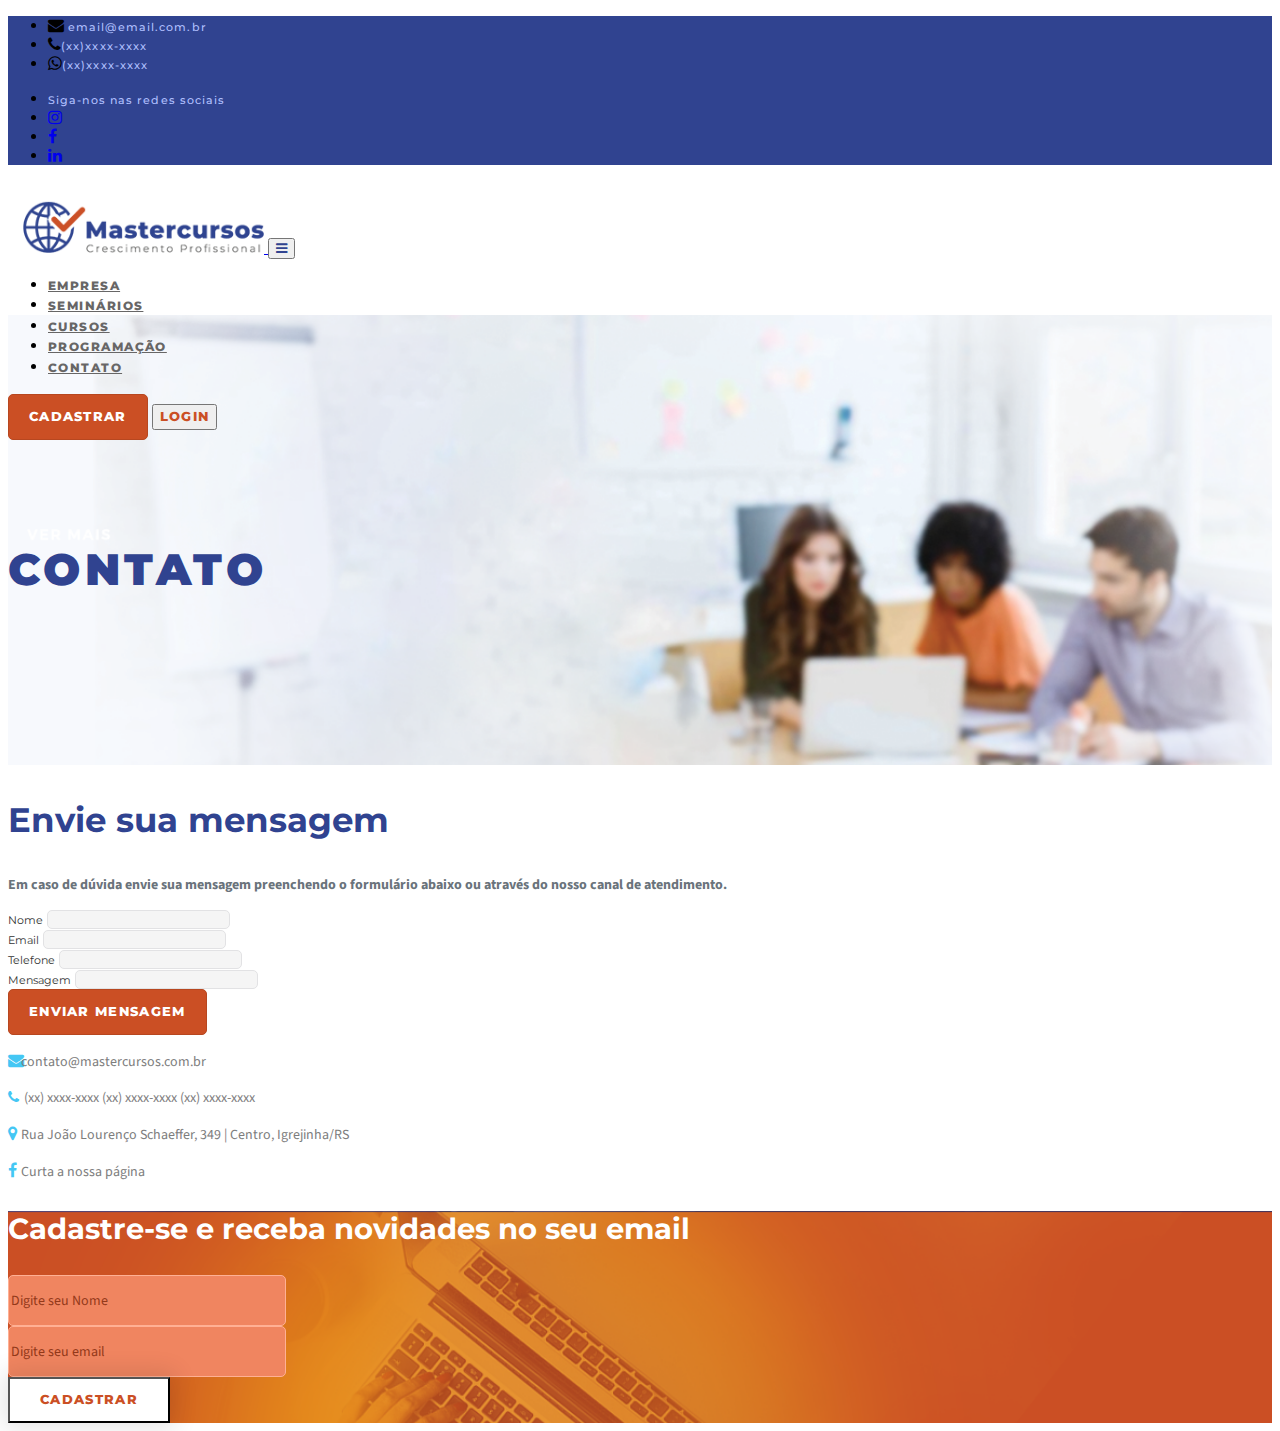
==== contato.html @ 341335ff "Primeiro commit" ====
<!DOCTYPE html>
<html lang="en">
  <head>
    <meta charset="UTF-8" />
    <meta name="viewport" content="width=device-width, initial-scale=1.0" />
    <meta http-equiv="X-UA-Compatible" content="ie=edge" />
    <link
      rel="stylesheet"
      href="https://stackpath.bootstrapcdn.com/bootstrap/4.3.0/css/bootstrap.min.css"
      integrity="sha384-PDle/QlgIONtM1aqA2Qemk5gPOE7wFq8+Em+G/hmo5Iq0CCmYZLv3fVRDJ4MMwEA"
      crossorigin="anonymous"
    />
    <link
      rel="stylesheet"
      href="https://stackpath.bootstrapcdn.com/font-awesome/4.7.0/css/font-awesome.min.css"
    />
    <link
      href="https://fonts.googleapis.com/css?family=Montserrat:500,600,700,800,900|Source+Sans+Pro"
      rel="stylesheet"
    />
    <link rel="stylesheet" href="style.css" />
    <title>Mastercursos</title>
  </head>

  <body>
    <!--Navegação-->
    <!--Top Bar-->
    <nav class="navbar navbar-expand-md hide-on-small navbar-light bg-azul 
    ">
      <div class="container">
      <div class="collapse navbar-collapse">
          <ul class="navbar-nav mr-auto">
            <li class="nav-item ">
              <i class="fa fa-envelope text-white"></i>
              <span class="navbar-text topbar-text">email@email.com.br</span>           
            </li>
            <li class="nav-item">
              <i class="fa fa-phone text-white"></i
              ><span class="navbar-text topbar-text">(xx)xxxx-xxxx</span>
            </li>
            <li class="nav-item">
              <i class="fa fa-whatsapp text-white"></i
              ><span class="navbar-text topbar-text">(xx)xxxx-xxxx</span>
            </li>
          </ul>
          <ul class="navbar-nav ml-auto">
            <li class="nav-item">
              <span class="navbar-text topbar-text"
                >Siga-nos nas redes sociais</span
              >
            </li>
            <li class="nav-item">
              <a class="nav-link links-social-media" href="#"
                ><i class="fa fa-instagram text-white"></i
              ></a>
            </li>
            <li class="nav-item">
              <a class="nav-link links-social-media" href="#"
                ><i class="fa fa-facebook text-white"></i
              ></a>
            </li>
            <li class="nav-item">
              <a class="nav-link links-social-media" href="#"
                ><i class="fa fa-linkedin text-white"></i
              ></a>
            </li>
          </ul>
        </div>
      </div>
    </nav>
    <!--Menu Principal-->
    <nav class="navbar navbar-expand-xl nav-transparent bg-transparent">
      <div class="container">
        <a class="navbar-brand logo-link" href="#">
          <img src="img/logo.png" class="logo" alt="" />
        </a>
        <button
          class="navbar-toggler"
          type="button"
          data-toggle="collapse"
          data-target="#navbarResponsive"
          aria-controls="navbarResponsive"
          aria-expanded="false"
          aria-label="Toggle navigation"
        >
          <span class="navbar-toggler-icon"><i class="fa fa-navicon text-azul"></i></span>
        </button>
        <div class="collapse navbar-collapse" id="navbarResponsive">
          <ul class="navbar-nav mx-auto">
            <li class="nav-item">
              <a class="nav-link links-menu" href="/empresa.html">EMPRESA </a>
            </li>
            <li class="nav-item">
              <a class="nav-link links-menu" href="/seminarios.html"
                >SEMINÁRIOS</a
              >
            </li>
            <li class="nav-item">
              <a class="nav-link links-menu" href="/cursos.html">CURSOS</a>
            </li>
            <li class="nav-item">
              <a class="nav-link links-menu" href="/programacao.html"
                >PROGRAMAÇÃO</a
              >
            </li>
            <li class="nav-item">
              <a class="nav-link links-menu" href="/contato.html">CONTATO</a>
            </li>
          </ul>
          <form class="form-inline">
            <button class="btn btn-orange" type="button">
              CADASTRAR
            </button>
            <button class="btn btn-transparent btn-transparent-custom" type="button">
              LOGIN
            </button>
          </form>
        </div>
      </div>
    </nav>

    <!--Header: Showcase-->
    <header id="main-section">
      <div class="main-inner container">
        <div class="row">
          <div class="col-lg-4">
            <h1 class="banner-title text-azul">CONTATO</h1>
          </div>
        </div>
      </div>
    </header>

  <!--Seção: Formulario-->

    <section class="formulario bg-white">
      <div class="container">
        <div class="row p-5">
          <div class="col-sm-12 col-md-6">
            <h3 class="title-5">Envie sua mensagem</h3>
            <p class="paragraph-1">Em caso de dúvida envie sua mensagem preenchendo o formulário abaixo ou através do nosso canal de atendimento. </p>
            <form>
                <div class="form-group">
                  <label for="nome1" class="label-custom">Nome</label>
                  <input type="text"  name="nome1" class="form-control form-control-custom-2" id="nome1">
                </div>
                <div class="form-group">
                    <label for="email1" class="label-custom">Email</label>
                    <input type="email"  name="email" class="form-control form-control-custom-2" id="email1">
                  </div>
                  <div class="form-group">
                      <label for="telefone1" class="label-custom">Telefone</label>
                      <input type="tel"  name="telefone1" class="form-control form-control-custom-2" id="telefone1">
                    </div>
                    <div class="form-group">
                        <label for="mensagem1" class="label-custom">Mensagem</label>
                        <input type="text"  name="mensagem1" class="form-control form-control-custom-2" id="mensagem1">
                      </div>
                     
                 
                <button type="submit" class="btn btn-orange btn-block">Enviar Mensagem</button>
              </form>
          </div>
          <div class="col-sm-12 col-md-6 p-5">
            <p><i class="fa fa-envelope card-icon"></i><span class="paragraph-2 pl-2">contato@mastercursos.com.br</span></p>
            <p class="paragraph-2"><i class="fa fa-phone card-icon"></i>
              <span class="paragraph-2">(xx) xxxx-xxxx</span>
             <span class="d-block pl-3 paragraph-2">(xx) xxxx-xxxx</span>
             <span class="d-block pl-3 paragraph-2">(xx) xxxx-xxxx</span></p>
            <p></p>
            <p><i class="fa fa-map-marker card-icon"></i><span class="paragraph-2">Rua João Lourenço Schaeffer, 349 | Centro, Igrejinha/RS</span></p>
            <p><a><i class="fa fa-facebook card-icon"></i></a></i><span class="paragraph-2">Curta a nossa página</span></p>
          </div>
          
          </div>
        </div>
        </div>
      </div>
    </section>
 
   <!--Newsletter-->
    <section class="newsletter background-image-2 p-5">
        <div class="container">
          <div class="row">
            <div class="col-12 d-flex justify-content-center">
                <h3 class="title-4">Cadastre-se e receba novidades no seu email</h3></div>
            </div>
            
          <div class="row">
              <div class="col-12 d-flex justify-content-center">
                  <form class="form-inline">
                      <div class="form-group mx-sm-2 mb-2">
                          <label for="nome" class="sr-only">Nome</label>
                          
                          <input type="text" class="form-control form-control-custom" id="nome" placeholder="Digite seu Nome">
                        </div>
                      <div class="form-group mx-sm-2 mb-2">
                        <label for="email" class="sr-only">Email</label>
                        <input type="email" class="form-control form-control-custom" id="email" placeholder="Digite seu email">
                      </div>
                      <button type="submit" class="btn btn-white-orange mb-2">Cadastrar</button>
                    </form>
                  </div>
              </div>
           
          </div>
        </div>
      </section>

    <footer class="footer bg-azul py-4">
         
    </footer>

    <!--Scripts BootStrap-->
    <script
      src="https://code.jquery.com/jquery-3.3.1.slim.min.js"
      integrity="sha384-q8i/X+965DzO0rT7abK41JStQIAqVgRVzpbzo5smXKp4YfRvH+8abtTE1Pi6jizo"
      crossorigin="anonymous"
    ></script>
    <script
      src="https://cdnjs.cloudflare.com/ajax/libs/popper.js/1.14.7/umd/popper.min.js"
      integrity="sha384-UO2eT0CpHqdSJQ6hJty5KVphtPhzWj9WO1clHTMGa3JDZwrnQq4sF86dIHNDz0W1"
      crossorigin="anonymous"
    ></script>
    <script
      src="https://stackpath.bootstrapcdn.com/bootstrap/4.3.0/js/bootstrap.min.js"
      integrity="sha384-7aThvCh9TypR7fIc2HV4O/nFMVCBwyIUKL8XCtKE+8xgCgl/PQGuFsvShjr74PBp"
      crossorigin="anonymous"
    ></script>
  </body>
</html>
---- style.css ----
/*Estilos básicos*/
body {
  font-family: "Montserrat", sans-serif;
}

/*.navbar-text {
  padding-top: 0 !important;
  padding-bottom: 0 !important;
  padding-left: 5px;
  padding-right: 25px;
  font-size: 11px;
  font-weight: 500;
  letter-spacing: 1.1;
  height: 11px;
}

.nav-link {
  padding: 0 5px 0 0px !important;
}*/

/*Cores*/

.bg-azul {
  background-color: #304390;
}

.text-azul {
  color: #304390 !important;
}

.text-blue-2 {
  color: #b1c0ff !important;
}

.bg-laranja {
  background-color: #cb4f24;
}

/*TopBar*/

.topbar-text {
  color: #b1c0ff !important;
  font-family: Montserrat;
  font-size: 11px;
  font-weight: 500;
  letter-spacing: 1.1px;
  padding-top: 0;
  padding-bottom: 0;
  padding-left: 0;
  padding-right: 25px;
}

.links-social-media {
  padding-top: 0 !important;
  padding-bottom: 0 !important;
  padding-left: 0 !important;
  padding-right: 5px !important;
}

/*Hide top bar on small devices*/

@media (max-width: 767px) {
  .hide-on-small {
    display: none;
  }
}

/*Navbar principal: Menu*/

.nav-transparent {
  background: transparent;
}

.logo {
  width: 256px;
}

.logo-link {
  height: 100px !important;
}

.links-menu {
  color: #676666;
  font-family: "Montserrat";
  font-size: 12px;
  font-weight: 800;
  line-height: 19.65px;
  text-transform: uppercase;
  letter-spacing: 1.44px;
}

/*Links menu toggle*/

/*Botões customizados*/
.btn-orange {
  height: 46px;
  border-radius: 5px;
  border: 1px solid #b74720;
  background-color: #cb4f24;
  color: #ffffff;
  font-family: "Montserrat";
  font-size: 13px;
  font-weight: 800;
  line-height: 19.65px;
  text-transform: uppercase;
  letter-spacing: 1.3px;
  padding-left: 20px;
  padding-right: 20px;
}

.btn-transparent-custom {
  color: #cb4f24;
  font-family: "Montserrat";
  font-size: 13px;
  font-weight: 800;
  line-height: 19.65px;
  text-transform: uppercase;
  letter-spacing: 1.3px;
}

.btn-white-orange {
  width: 162px;
  height: 46px;
  box-shadow: 0 0 24px 5px rgba(0, 2, 0, 0.11);
  background-color: #fff;
  color: #cb4f24;
  font-family: "Montserrat";
  font-size: 13px;
  font-weight: 800;
  line-height: 19.65px;
  text-transform: uppercase;
  letter-spacing: 1.3px;
}

/*Banner principal com menu toggler */
/*Home*/

@media (max-width: 1199px) {
  #home-section {
    background: url(img/banner.png);
    background-repeat: no-repeat;
    background-size: cover;
    background-attachment: fixed;
    width: 100%;
    min-height: 400px;
    background-position: center top;
  }
  #home-section .home-inner {
    padding-top: 150px;
  }
}

/*Banner principal menu normal*/
@media (min-width: 1200px) {
  #home-section {
    background: url(img/banner.png);
    background-repeat: no-repeat;
    background-size: cover;
    background-attachment: fixed;
    width: 100%;
    min-height: 700px;
    margin-top: -125px;
    background-position: center top;
  }
  #home-section .home-inner {
    padding-top: 250px;
  }
}

/*Demais Páginas*/
@media (min-width: 1200px) {
  #main-section {
    background: url(img/banner.png);
    background-repeat: no-repeat;
    background-size: cover;
    background-attachment: fixed;
    background-position: center top;
    width: 100%;
    min-height: 450px;
    margin-top: -125px;
  }
  #main-section .main-inner {
    padding-top: 200px;
  }
}
@media (max-width: 1199px) {
  #main-section {
    background: url(img/banner.png);
    background-repeat: no-repeat;
    background-size: cover;
    background-attachment: fixed;
    background-position: center top;
    width: 100%;
    min-height: 400px;
  }
  #main-section .main-inner {
    padding-top: 150px;
  }
}

/*Banner principal menu normal*/

.banner-title {
  font-family: "Montserrat";
  font-size: 44px;
  font-weight: 900;
  line-height: 50.65px;
  text-transform: uppercase;
  letter-spacing: 4.4px;
  padding-bottom: 20px;
}

/*Cards*/

/*Card Principal */

.card-custom {
  width: 260px !important;
  border: none !important;
  border-radius: 10px;
  box-shadow: 0 0 32px 6px rgba(0, 2, 0, 0.04);
}

.card-title-principal {
  font-size: 71px;
  font-weight: bold;
  color: #44c7f4;
  margin-bottom: 0;
}

.card-title-secondary {
  font-size: 32px;
  font-weight: bold;
  color: #44c7f4;
}

.card-paragraph {
  font-size: 14px;
  font-weight: 800;
  color: #304390;
}

.card-icon {
  color: #44c7f4;
  width: 13px;
  height: 13px;
}

.card-icon-paragraph {
  font-family: "Source Sans Pro", sans-serif;
  font-size: 12px;
  color: #6a737b;
  font-weight: 800;
}

/* Cards Azuis*/

.card-blue {
  width: 350px;
  height: 408px;
  box-shadow: 0 0 32px 6px rgba(0, 2, 0, 0.04);
  border-radius: 10px;
  border: 1px solid #5272f4;
  background-color: #3b52b0;
  opacity: 0.6;
}

.card-blue-title {
  color: #44c7f4;
  font-family: Montserrat;
  font-size: 20px;
  font-weight: 700;
  text-transform: uppercase;
}

/*Cards Icones Destacados*/

.card-icon-custom {
  padding: 20px;
  width: 100px;
  border-radius: 10px;
  margin-left: 25%;
  margin-top: -50px;
}

.card-icon-title-2 {
  font-family: "Montserrat";
  font-size: 16px;
  font-weight: bold;
}

/*Titles*/

.title-2 {
  position: relative;
  font-size: 34px;
  color: #304390;
  font-weight: bold;
  text-transform: capitalize;
  overflow: hidden;
}

.title-2::after {
  content: "";
  background-color: #44c7f4;
  display: inline-block;
  vertical-align: bottom;
  width: 13px;
  height: 4px;
  border: 1px solid #44c7f4;
  position: absolute;
  top: 37px;
  left: 0;
}

.title-3 {
  position: relative;
  font-size: 34px;
  color: #ffffff;
  font-weight: bold;
  text-transform: capitalize;
  overflow: hidden;
}

.title-3::after {
  content: "";
  background-color: #44c7f4;
  display: inline-block;
  vertical-align: bottom;
  width: 13px;
  height: 6px;
  border: 1px solid #44c7f4;
  position: absolute;
  top: 37px;
  left: 50%;
}

.title-4 {
  color: #ffffff;
  font-size: 29px;
  font-weight: bold;
}

.title-5 {
  color: #304390;
  font-family: "Montserrat";
  font-size: 34px;
  font-weight: bold;
}

/*Paragraphs*/
.paragraph-1 {
  color: #6a737b;
  font-family: "Source Sans Pro";
  font-weight: bold;
  font-size: 14px;
}

.paragraph-2 {
  color: #7d7d7d;
  font-family: "Source Sans Pro";
  font-weight: 400;
  font-size: 14px;
}

/* Span Azul*/
.span-blue {
  color: #304390;
  font-family: Montserrat;
  font-size: 14px;
  font-weight: 700;
}

/*Section Backgrounds*/

.background-image {
  background: url(img/cursos.png);
  background-repeat: no-repeat;
  background-size: cover;
  width: 100%;
  background-position: center top;
}

.background-image-2 {
  background: url(img/fundo_laranja.png);
  width: 100%;
  background-position: center top;
  background-repeat: no-repeat;
  background-size: cover;
}

.background-image-3 {
  background: url(img/estrutura.png);
  width: 100%;
  background-position: center top;
  background-repeat: no-repeat;
  background-size: cover;
  min-height: 700px;
}

/*Input Newsletter*/
.form-control-custom {
  width: 272px;
  height: 47px;
  border-radius: 5px;
  border: 1px solid #ffb094;
  background-color: #f08560;
  border-radius: 5px;
  border: 1px solid #ffb094;
  background-color: #f08560;
}

.form-control-custom::placeholder {
  color: #93391a;
  font-family: "Source Sans Pro";
  font-size: 14px;
}

/*Input Formulário*/

.form-control-custom-2 {
  border-radius: 5px;
  border: 1px solid #e2e2e4;
  background-color: #f5f5f5;
}

.label-custom {
  color: #333333;
  font-family: Montserrat;
  font-size: 11px;
}

/*Footer Custom Styles*/

.footer-text {
  font-family: "Montserrat";
  font-size: 11px;
  color: #fff;
  font-weight: 400;
}
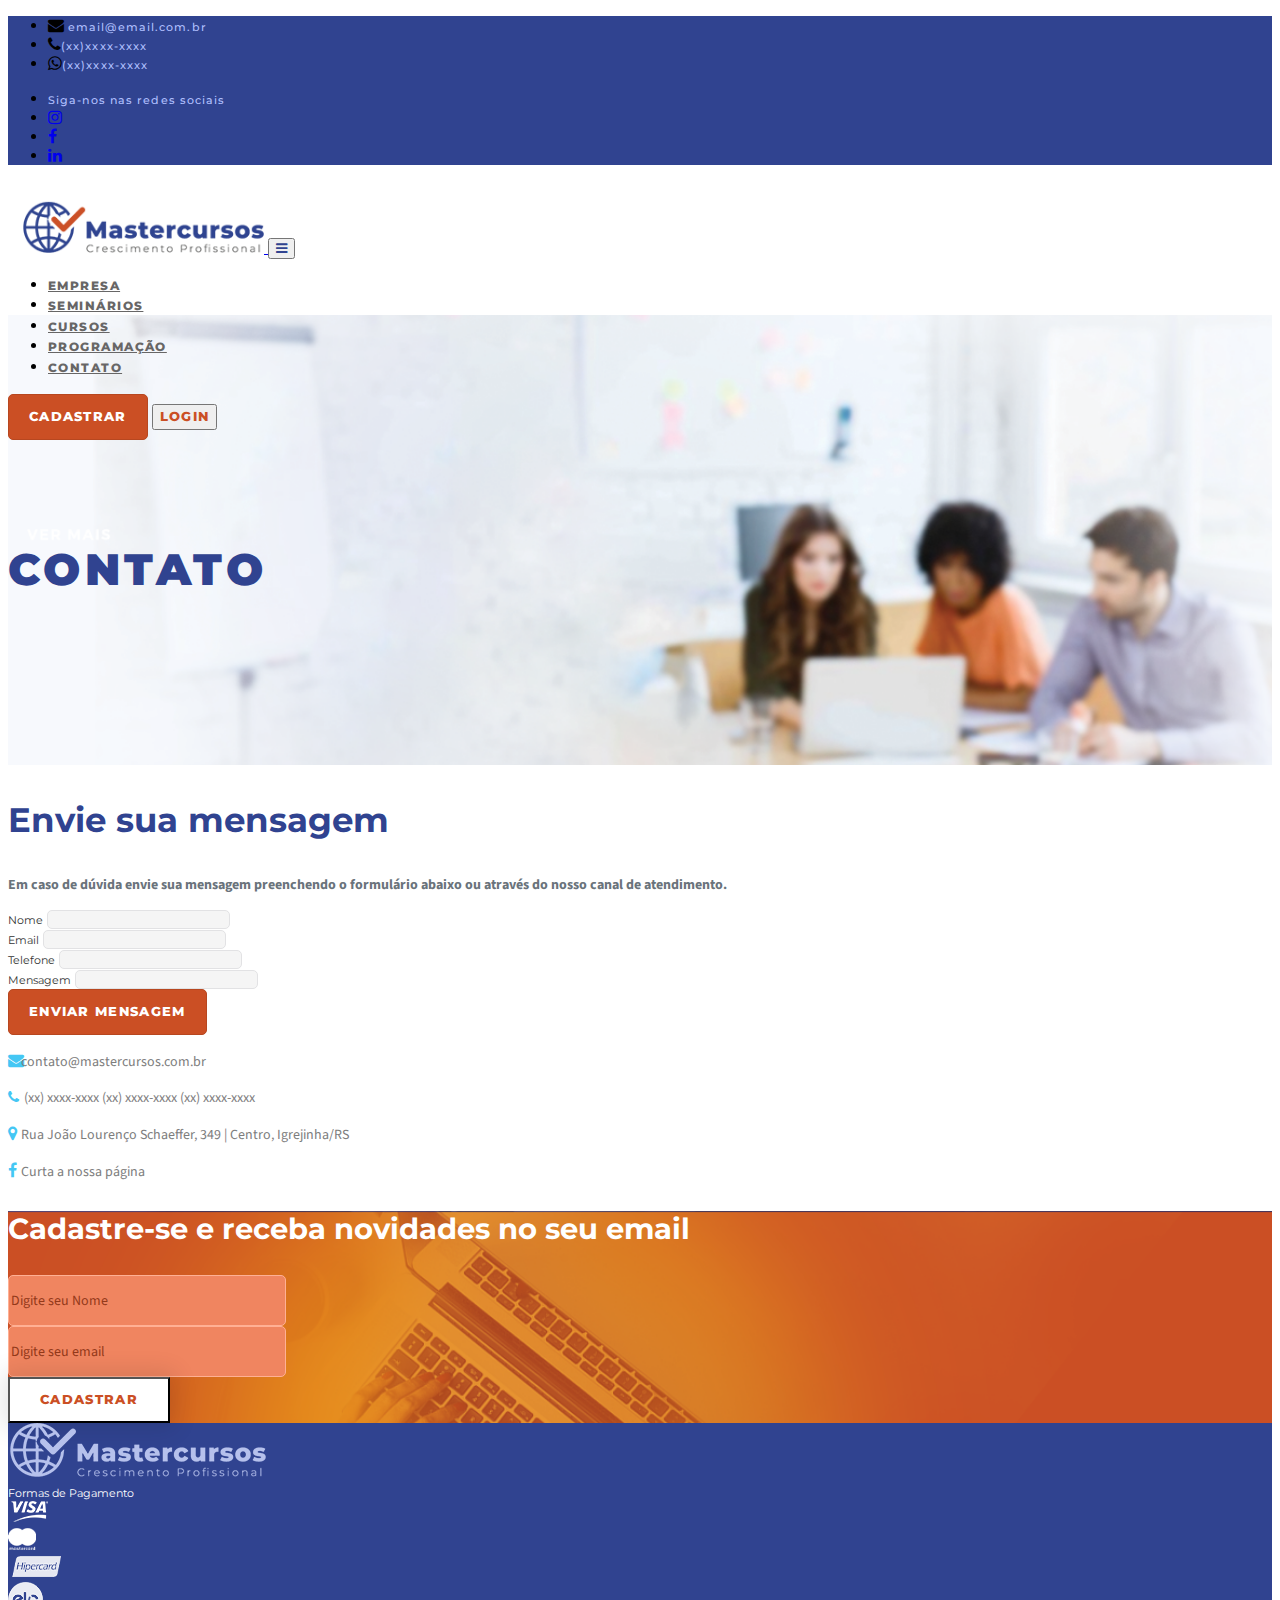
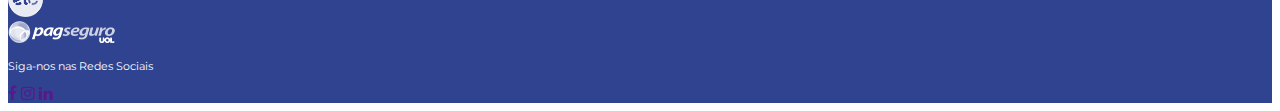
==== commit 65ba07af: "Inclusão Footer" ====
--- a/contato.html
+++ b/contato.html
@@ -206,9 +206,35 @@
         </div>
       </section>
 
-    <footer class="footer bg-azul py-4">
-         
-    </footer>
+      <footer class="footer bg-azul p-5">
+        <div class="navbar navbar-fixed-bottom footer">
+          <div class="container">
+            <div class="col-md-12 col-lg-3 pb-4">
+                <div class="footer-logo"><img src="img/logo-azul.png" alt="" class="img-fluid"></div> 
+            </div>
+            <div class="col-md-12 col-lg-5 pl-3"> <div class="d-flex flex-row align-middle">
+               
+                <div class="footer-text pr-2">Formas de Pagamento</div>
+                <div class="icon-footer">
+                  <img src="img/icone_visa.png" alt=""></div>
+                  <div class="icon-footer"> <img src="img/icone_master.png" alt=""></div>
+                 <div class="icon-footer"><img src="img/icone_hiper.png" alt=""></div>
+                  <div class="icon-footer"><img src="img/icone_elo.png" alt=""></div>
+                  <div class="icon-footer"><img src="img/icone_pagseguro.png" alt=""></div>
+                  
+                </div></div>
+                <div class="col-md-12 col-lg-4 pl-2">
+                  <div class="d-flex flex-row"><p class="footer-text pr-3">Siga-nos nas Redes Sociais</p>
+                    <a href=""><i class="fa fa-facebook text-white pr-1"></i></a>
+                    <a href=""><i class="fa fa-instagram text-white pr-1"></i></a>
+                    <a href=""><i class="fa fa-linkedin text-white"></i></a></div>
+                  
+                </div>
+           
+            </div>
+          </div>
+       </div>     
+      </footer>
 
     <!--Scripts BootStrap-->
     <script
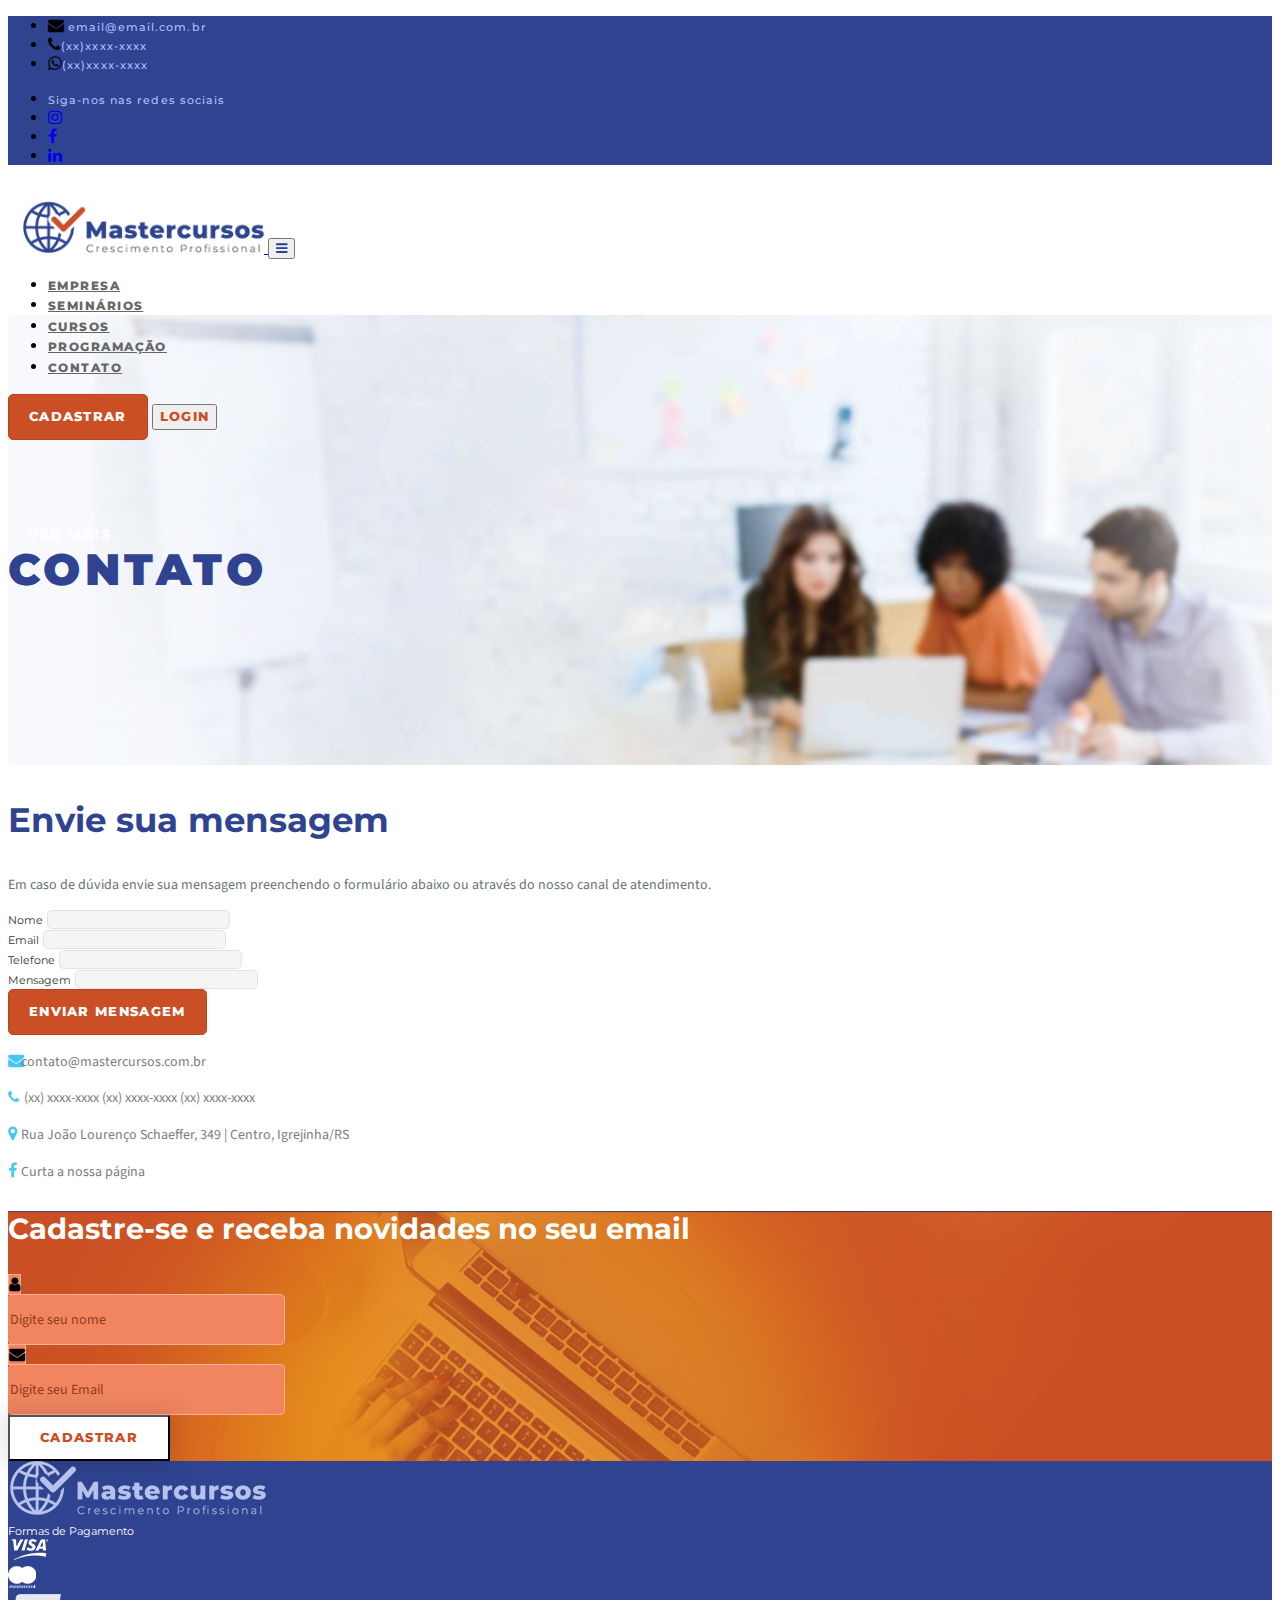
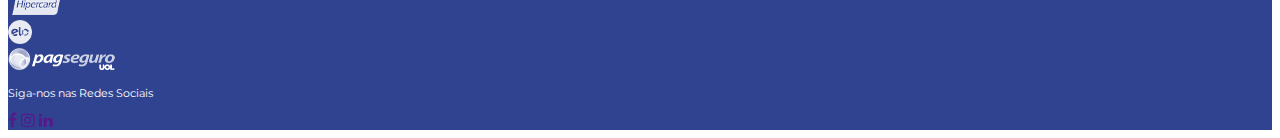
==== commit e1043ef6: "Mastercursos revisão" ====
--- a/contato.html
+++ b/contato.html
@@ -1,6 +1,12 @@
 <!DOCTYPE html>
-<html lang="en">
+<html lang="pt-BR">
   <head>
+    <meta name="title" content="Contato|Mastercursos Crescimento Profissional">
+    <meta name="description" content="Mastercursos Crescimento Profissional, cursos profissionalizantes, seminários. Cursos de nutrição">
+    <meta name="keywords" content="Cursos Profissionalizantes Igrejinha - RS, Mastercursos, Cursos Profissonalizantes, Crescimento Profissional ">
+    <meta name="robots" content="index, follow">
+    <meta http-equiv="Content-Type" content="text/html; charset=utf-8">
+    <meta name="language" content="Portuguese">  
     <meta charset="UTF-8" />
     <meta name="viewport" content="width=device-width, initial-scale=1.0" />
     <meta http-equiv="X-UA-Compatible" content="ie=edge" />
@@ -178,62 +184,74 @@
     </section>
  
    <!--Newsletter-->
-    <section class="newsletter background-image-2 p-5">
+   <section class="newsletter background-image-2 p-5">
+    <div class="container">
+      <div class="row">
+        <div class="col-12 d-flex justify-content-center">
+            <h3 class="title-4">Cadastre-se e receba novidades no seu email</h3></div>
+        </div>
+        
+      <div class="row">
+          <div class="col-12 d-flex justify-content-center">
+              <form class="form-inline">
+                <div class="form-group mx-sm-2 mb-2">
+                    <div class="input-group">
+                        <div class="input-group-prepend">
+                          <span class="input-group-text" id="basic-addon1"><i class="fa fa-user text-white"></i></span>
+                        </div>
+                        <input type="text" class="form-control form-control-custom" placeholder="Digite seu nome" aria-label="Username" aria-describedby="basic-addon1">
+                      </div>
+                </div>
+                 <div class="form-group mx-sm-2 mb-2">
+                    <div class="input-group">
+                        <div class="input-group-prepend">
+                          <span class="input-group-text" id="basic-addon2"><i class="fa fa-envelope text-white"></i></span>
+                        </div>
+                        <input type="text" class="form-control form-control-custom" placeholder="Digite seu Email" aria-label="Username" aria-describedby="basic-addon1">
+                      </div>
+                 </div>
+                 <button type="submit" class="btn btn-white-orange mb-2">Cadastrar</button>
+                  </div>
+                  
+                 
+                </form>
+              </div>
+          </div>
+       
+      </div>
+    </div>
+  </section>
+
+      <footer class="footer bg-azul p-5">
         <div class="container">
           <div class="row">
-            <div class="col-12 d-flex justify-content-center">
-                <h3 class="title-4">Cadastre-se e receba novidades no seu email</h3></div>
-            </div>
-            
-          <div class="row">
-              <div class="col-12 d-flex justify-content-center">
-                  <form class="form-inline">
-                      <div class="form-group mx-sm-2 mb-2">
-                          <label for="nome" class="sr-only">Nome</label>
-                          
-                          <input type="text" class="form-control form-control-custom" id="nome" placeholder="Digite seu Nome">
-                        </div>
-                      <div class="form-group mx-sm-2 mb-2">
-                        <label for="email" class="sr-only">Email</label>
-                        <input type="email" class="form-control form-control-custom" id="email" placeholder="Digite seu email">
-                      </div>
-                      <button type="submit" class="btn btn-white-orange mb-2">Cadastrar</button>
-                    </form>
-                  </div>
-              </div>
-           
-          </div>
-        </div>
-      </section>
-
-      <footer class="footer bg-azul p-5">
-        <div class="navbar navbar-fixed-bottom footer">
-          <div class="container">
-            <div class="col-md-12 col-lg-3 pb-4">
-                <div class="footer-logo"><img src="img/logo-azul.png" alt="" class="img-fluid"></div> 
-            </div>
-            <div class="col-md-12 col-lg-5 pl-3"> <div class="d-flex flex-row align-middle">
-               
-                <div class="footer-text pr-2">Formas de Pagamento</div>
-                <div class="icon-footer">
-                  <img src="img/icone_visa.png" alt=""></div>
-                  <div class="icon-footer"> <img src="img/icone_master.png" alt=""></div>
-                 <div class="icon-footer"><img src="img/icone_hiper.png" alt=""></div>
-                  <div class="icon-footer"><img src="img/icone_elo.png" alt=""></div>
-                  <div class="icon-footer"><img src="img/icone_pagseguro.png" alt=""></div>
-                  
-                </div></div>
-                <div class="col-md-12 col-lg-4 pl-2">
-                  <div class="d-flex flex-row"><p class="footer-text pr-3">Siga-nos nas Redes Sociais</p>
-                    <a href=""><i class="fa fa-facebook text-white pr-1"></i></a>
-                    <a href=""><i class="fa fa-instagram text-white pr-1"></i></a>
-                    <a href=""><i class="fa fa-linkedin text-white"></i></a></div>
-                  
-                </div>
-           
-            </div>
-          </div>
-       </div>     
+            <div class="col-xl-2 col-lg-12 pt-1">
+              <img src="img/logo-azul.png" alt="" class="img-fluid">
+            </div>
+            <div class="col-xl-2 col-lg-3 pt-3">
+              <div class="footer-text float-xl-right">Formas de Pagamento</div>
+            </div>
+            <div class="col-xl-4 col-lg-9 pt-3">
+              <div class="icon-footer d-inline">
+                <img class="d-inline" src="img/icone_visa.png" alt=""></div>
+                <div class="icon-footer d-inline">
+                   <img class="d-inline" src="img/icone_master.png" alt=""></div>
+               <div class="icon-footer d-inline">
+                 <img class="d-inline"  src="img/icone_hiper.png" alt=""></div>
+                <div class="icon-footer d-inline">
+                  <img class="d-inline icon-elo"  src="img/icone_elo.png" alt=""></div>
+                <div class="icon-footer d-inline"><img class="d-inline"  src="img/icone_pagseguro.png" alt=""></div>
+            </div>
+            <div class="col-xl-2 col-lg-3 pt-3">
+              <p class="footer-text float-xl-right">Siga-nos nas Redes Sociais</p>
+            </div>
+            <div class="col-xl-1 col-lg-9 pt-lg-2">
+              <a href=""><i class="fa fa-facebook text-white pr-1 pt-lg-2 pt-sm-1"></i></a>
+              <a href=""><i class="fa fa-instagram text-white pr-1"></i></a>
+              <a href=""><i class="fa fa-linkedin text-white"></i></a>
+            </div>
+          </div>
+        </div>
       </footer>
 
     <!--Scripts BootStrap-->
--- a/style.css
+++ b/style.css
@@ -2,21 +2,6 @@
 body {
   font-family: "Montserrat", sans-serif;
 }
-
-/*.navbar-text {
-  padding-top: 0 !important;
-  padding-bottom: 0 !important;
-  padding-left: 5px;
-  padding-right: 25px;
-  font-size: 11px;
-  font-weight: 500;
-  letter-spacing: 1.1;
-  height: 11px;
-}
-
-.nav-link {
-  padding: 0 5px 0 0px !important;
-}*/
 
 /*Cores*/
 
@@ -54,12 +39,12 @@
   padding-top: 0 !important;
   padding-bottom: 0 !important;
   padding-left: 0 !important;
-  padding-right: 5px !important;
+  padding-right: 8px !important;
 }
 
 /*Hide top bar on small devices*/
 
-@media (max-width: 767px) {
+@media (max-width: 993px) {
   .hide-on-small {
     display: none;
   }
@@ -250,7 +235,7 @@
   font-family: "Source Sans Pro", sans-serif;
   font-size: 12px;
   color: #6a737b;
-  font-weight: 800;
+  font-weight: normal;
 }
 
 /* Cards Azuis*/
@@ -352,7 +337,7 @@
 .paragraph-1 {
   color: #6a737b;
   font-family: "Source Sans Pro";
-  font-weight: bold;
+  font-weight: normal;
   font-size: 14px;
 }
 
@@ -408,6 +393,16 @@
   border-radius: 5px;
   border: 1px solid #ffb094;
   background-color: #f08560;
+  border-left-width: 0 !important;
+}
+
+#basic-addon1,
+#basic-addon2 {
+  height: 47px;
+  border: 1px solid #ffb094;
+  background-color: #f08560;
+  border: 1px solid #ffb094;
+  background-color: #f08560;
 }
 
 .form-control-custom::placeholder {
@@ -438,3 +433,7 @@
   color: #fff;
   font-weight: 400;
 }
+
+.icon-elo {
+  max-height: 24px;
+}
